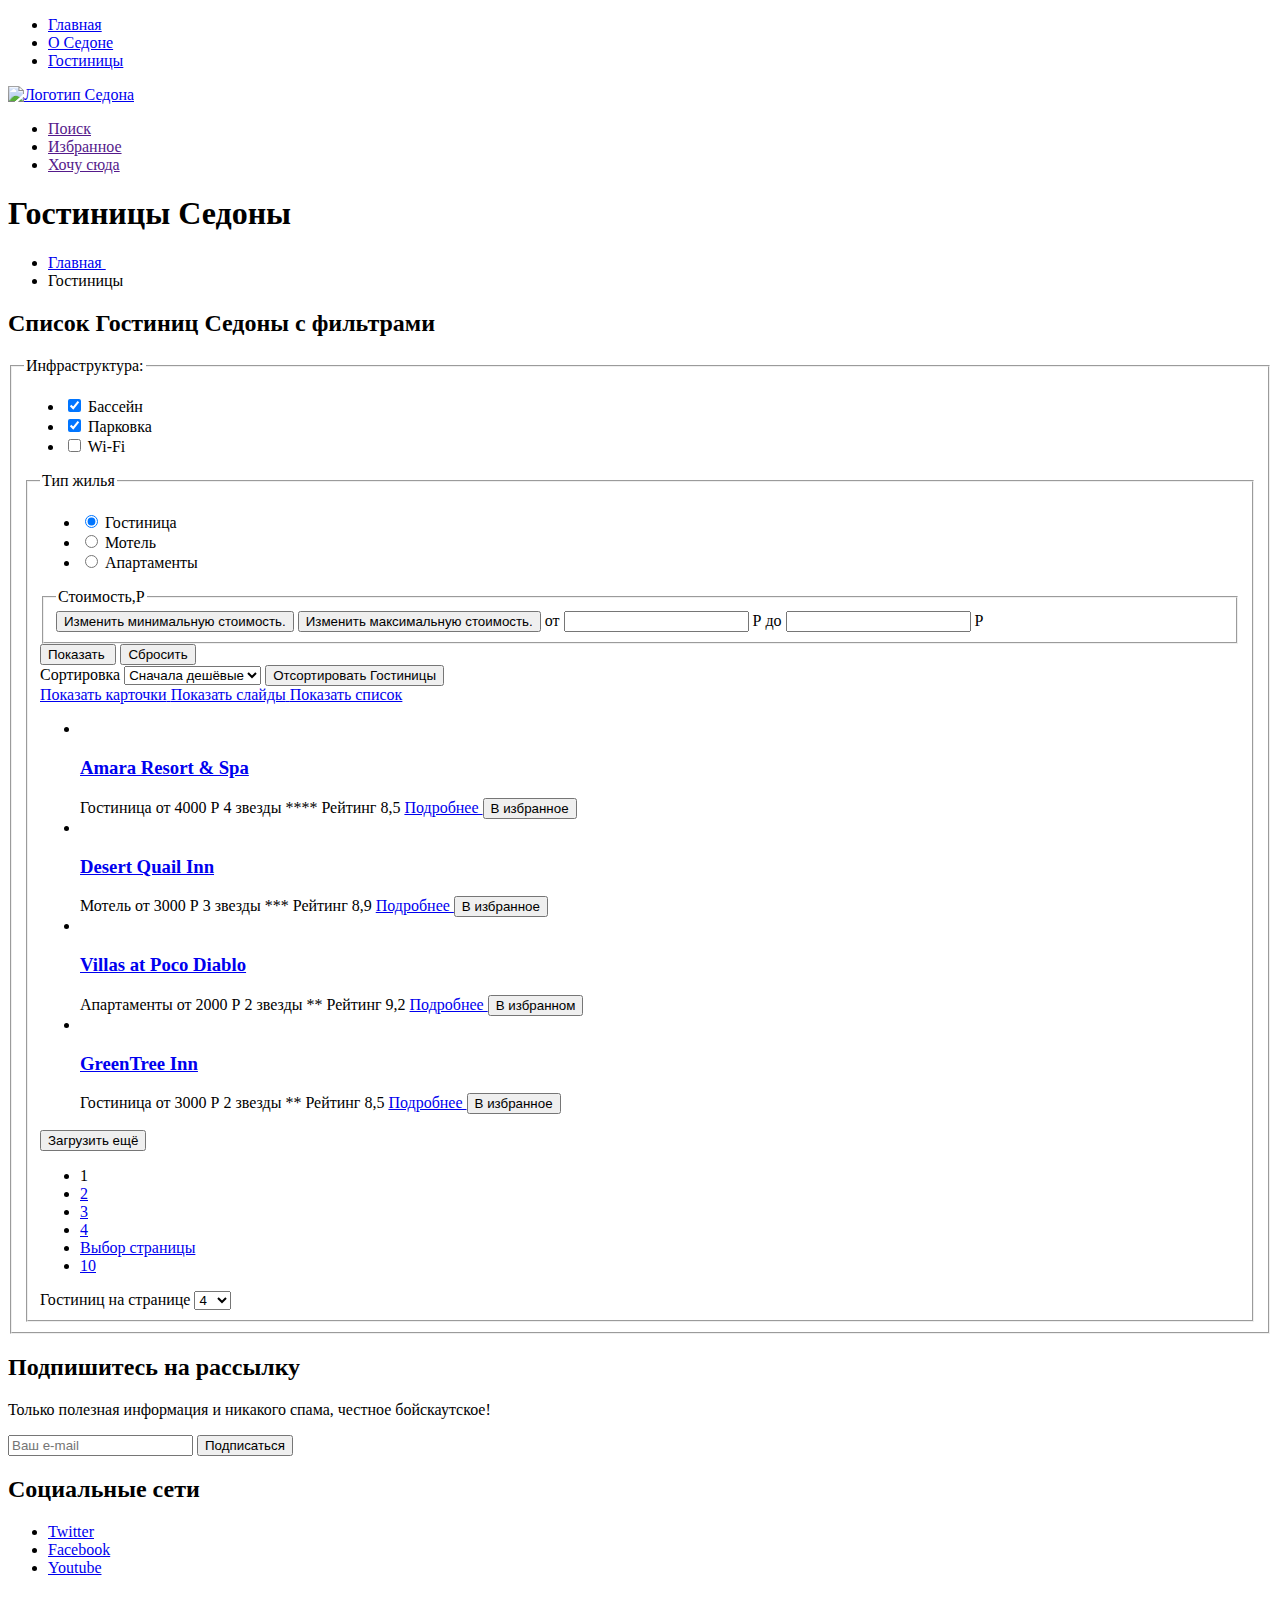
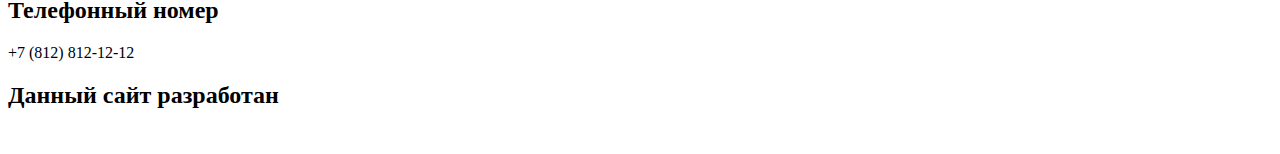
==== catalog.html @ d6ab7dfb "верстка каталога" ====
<!DOCTYPE html>
<html lang="ru">

<head>
    <meta charset="utf-8">
    <title>HTML Academy: Седона</title>
</head>

<body>
    <header class="page-header">
        <nav class="navigation">
            <ul class="navigation-list">
                <li class="navigation-item">
                    <a class="link" href="#">Главная</a>
                </li>
                <li class="navigation-item">
                    <a class="link" href="#">О Седоне</a>
                </li>
                <li class="navigation-item">
                    <a class="link" href="#">Гостиницы</a>
                </li>
            </ul>
            <a class="navigation-logo" href="index.html">
                <img class="page-header-logo" alt="Логотип Седона" src="">
            </a>
            <ul class="navigation-list navigation-user">
                <li class="navigation-item">
                    <a class="navigation-link" href="">
                        <span class="visually-hidden">Поиск</span>
                    </a>
                </li>
                <li class="navigation-item">
                    <a class="navigation-link" href="">
                        <span class="visually-hidden">Избранное</span>
                    </a>
                </li>
                <li class="navigation-item">
                    <a class="navigation-link" href="">Хочу сюда</a>
                </li>
            </ul>
        </nav>
    </header>
<!-- Ниже хедер для основного содержания каталога -->
<main class="main-inner">
    <header class="inner-header">
        <h1 class="inner-header-title">Гостиницы Седоны</h1>
        <ul class="breadcrumbs">
            <li class="breadcrumbs-item">
                <a class="breadcrumbs-link" href="index.html"><span class="visually-hidden">Главная
                </span> <img class="home-logo" src=""> </a>
            </li>
            <li class="breadcrumbs-item">
                <a class="breadcrumbs-link">Гостиницы</a>
            </li>
        </ul>
    </header>
    <section class="catalog-products">
    <h2 class="visually-hidden">Список Гостиниц Седоны с фильтрами</h2>
        <form class="catalog-filter" action="https://echo.htmlacademy.ru/" method="get">
        <fieldset class="catalog-filter-group">
            <legend class="catalog-filter-title">Инфраструктура:</legend>
            <ul class="catalog-filter-list">
                <li class="catalog-filter-item">
                    <label class="control">
                        <input class="visually-hidden control-input" type="checkbox" name="pool" checked>
                        <span class="control-mark"></span>
                        <span class="control-label">Бассейн</span>
                    </label>
                </li>
                <li class="catalog-filter-item">
                    <label class="control">
                        <input class="visually-hidden control-input" type="checkbox" name="parking" checked>
                        <span class="control-mark"></span>
                        <span class="control-label">Парковка</span>
                    </label>
                </li>
                <li class="catalog-filter-item">
                    <label class="control">
                        <input class="visually-hidden control-input" type="checkbox" name="Wi-Fi" >
                        <span class="control-mark"></span>
                        <span class="control-label">Wi-Fi</span>
                    </label>
                </li>
                
        </ul>
        <fieldset class="catalog-filter-group">
            <legend class="catalog-filter-title">Тип жилья</legend>
            <ul class="catalog-filter-list">
                <li class="catalog-filter-item">
                    <label class="control">
                        <input class="visually-hidden control-input" type="radio" name="type-residence" value="Hotel" checked>
                        <span class="control-mark"></span>
                        <span class="control-label">Гостиница</span>
                    </label>
                </li>
                <li class="catalog-filter-item">
                    <label class="control">
                        <input class="visually-hidden control-input" type="radio" name="type-residence" value="Motel" >
                        <span class="control-mark"></span>
                        <span class="control-label">Мотель</span>
                    </label>
                </li>
                <li class="catalog-filter-item">
                    <label class="control">
                        <input class="visually-hidden control-input" type="radio" name="type-residence" value="Apartments">
                        <span class="control-mark"></span>
                        <span class="control-label">Апартаменты</span>
                    </label>
                </li>
                </ul>
                
                    <fieldset class="catalog-filter-group">
                        <legend class="catalog-filter-title">Стоимость,<span class="rub">Р</span></legend>
                        <button class="range-toggle toggle-min" type="button">
                            <span class="visually-hidden">Изменить минимальную стоимость.</span>
                        </button>
                        <button class="range-toggle toggle-max" type="button">
                            <span class="visually-hidden">Изменить максимальную стоимость.</span>
                        </button>
                
                        <label class="catalog-filter-label">
                            от <input class="catalog-filter-input" type="number" name="min-price"> <span class="rub">Р</span>
                        </label>
                
                        <label class="catalog-filter-label">
                            до <input class="catalog-filter-input" type="number" name="max-price"> <span class="rub">Р</span>
                        </label>
                
                    </fieldset>
                    <Input class="button" type="submit" value="Показать ">  
                        <input class="button-reset" type="reset" value="Сбросить">                
                </form>
                
    <section>
        <form class="sorting-type">
            <label class="visually-hidden" for="sorting">Сортировка</label>
            <select class="select-control" id="sorting" name="sorting">
                <option value="cheap">Сначала дешёвые</option>
                <option value="expensive">Сначала дорогие</option>
                
            </select>
            <button class="visually-hidden" type="submit">Отсортировать Гостиницы</button>
        </form>
        <a href="#" class="button button-light">
          <span class="visually-hidden">Показать карточки</span>
        </a>
        <a href="#" class="button">
          <span class="visually-hidden">Показать слайды</span>
          <a href="#" class="button">
          <span class="visually-hidden">Показать список</span>
        </a>
         <!-- с данного места пошёл сам каталог и описание товара не придумал ничего кроме, как делать через спаны -->
         <ul class="product-list">
          <li class="product-card">
            <a class="product-card-link" href="product.html">
              <img class="product-card-image" src="" alt="">
              <h3 class="product-card-title">Amara Resort & Spa</h3>
            </a>
            <span class="product-card-type">Гостиница</span>
            <span class="product-card-price">от 4000 <span class="rub">Р</span> </span>
            <span class="visually-hidden"> 4 звезды</span>  <span class="stars">****</span>
            <span class="rating"> Рейтинг 8,5</span>
            <a href="#" class="product-card-button button">Подробнее </a>
            <button class="button-card" type="submit"> В избранное</button>
          </li>
          <li class="product-card">
            <a class="product-card-link" href="product.html">
              <img class="product-card-image" src="" alt="">
              <h3 class="product-card-title">Desert Quail Inn</h3>
            </a>
            <span class="product-card-type">Мотель</span>
            <span class="product-card-price">от 3000 <span class="rub">Р</span> </span>
            <span class="visually-hidden"> 3 звезды</span>  <span class="stars">***</span>
            <span class="rating"> Рейтинг 8,9</span>
            <a href="#" class="product-card-button button">Подробнее </a>
            <button class="button-card" type="submit"> В избранное</button>
          </li>
          <li class="product-card">
            <a class="product-card-link" href="product.html">
              <img class="product-card-image" src="" alt="">
              <h3 class="product-card-title">Villas at Poco Diablo</h3>
            </a>
            <span class="product-card-type">Апартаменты</span>
            <span class="product-card-price">от 2000 <span class="rub">Р</span> </span>
            <span class="visually-hidden"> 2 звезды</span>  <span class="stars">**</span>
            <span class="rating"> Рейтинг 9,2</span>
            <a href="#" class="product-card-button button">Подробнее </a>
            <button class="button-card" type="submit" checked> В избранном</button>
          </li>
          <li class="product-card">
            <a class="product-card-link" href="product.html">
              <img class="product-card-image" src="" alt="">
              <h3 class="product-card-title">GreenTree Inn</h3>
            </a>
            <span class="product-card-type">Гостиница</span>
            <span class="product-card-price">от 3000 <span class="rub">Р</span> </span>
            <span class="visually-hidden"> 2 звезды</span>  <span class="stars">**</span>
            <span class="rating"> Рейтинг 8,5</span>
            <a href="#" class="product-card-button button">Подробнее </a>
            <button class="button-card" type="submit"> В избранное</button>
          </li>
          </ul>
           <button class="button pagination-show-more" type="button">Загрузить ещё</button>
            <ul class="pagination">
         
          <li class="pagination-item">
            <a class="pagination-link pagination-current">1</a>
          </li>
          <li class="pagination-item">
            <a class="pagination-link" href="#">2</a>
          </li>
          <li class="pagination-item">
            <a class="pagination-link" href="#">3</a>
          </li>
          <li class="pagination-item">
            <a class="pagination-link" href="#">4</a>
          </li>
           <li class="pagination-item">
            <a class="pagination-link pagination-choice" href="#">
              <span class="visually-hidden">Выбор страницы</span>
            </a>
          </li>
          <li class="pagination-item">
            <a class="pagination-link" href="#">10</a>
          </li>
        </ul>
        <label class="hotel-on-page" for="quantities">Гостиниц на странице</label>
            <select class="select-control" id="quantities" name="quantities">
                <option value="4">4</option>
                <option value="8">8</option>
                <option value="16">16</option>
            </select>

    </section>
    </section>
<section class="mailing">
  <h2 class="mailing-title"> Подпишитесь на рассылку </h2>
  <p class="mailing-description"> Только полезная информация и никакого спама,
  честное бойскаутское!
  </p>
  <form class="mailing-form" action="https://echo.htmlacademy.ru/" method="post">
    <input type="email" name="e-mail" placeholder="Ваш e-mail" >
    <input class="button-email" type="submit" value="Подписаться">
  </form>

</section>
</main>
<footer class="page-footer">
  <section class="footer-socials">
<h2 class="visually-hidden">Социальные сети</h2>
<ul class="footer-social-list">
  <li class="footer-social-item">
    <a class="button" href="#">
      <span class="visually-hidden">Twitter</span>
    </a>
  </li>
  <li class="footer-social-item">
    <a class="button" href="#">
      <span class="visually-hidden">Facebook</span>
    </a>
  </li>
  <li class="footer-social-item">
    <a class="button" href="#">
      <span class="visually-hidden">Youtube</span>
    </a>
  </li>
</ul>
  </section>
  <section class="footer-tel">
<h2 class="visually-hidden">Телефонный номер</h2>
<span class="footer-tel">+7 (812) 812-12-12</span>
  </section>
  <section class="footer-developer">
    <h2 class="visually-hidden">Данный сайт разработан</h2>
    
    <a class="footer-developer-link" href="https://htmlacademy.ru/"> <img class="footer-developer-logo" src=""> </a>

  </section>
  
</footer>
    
    
    
    
    </body>
    
    </html>
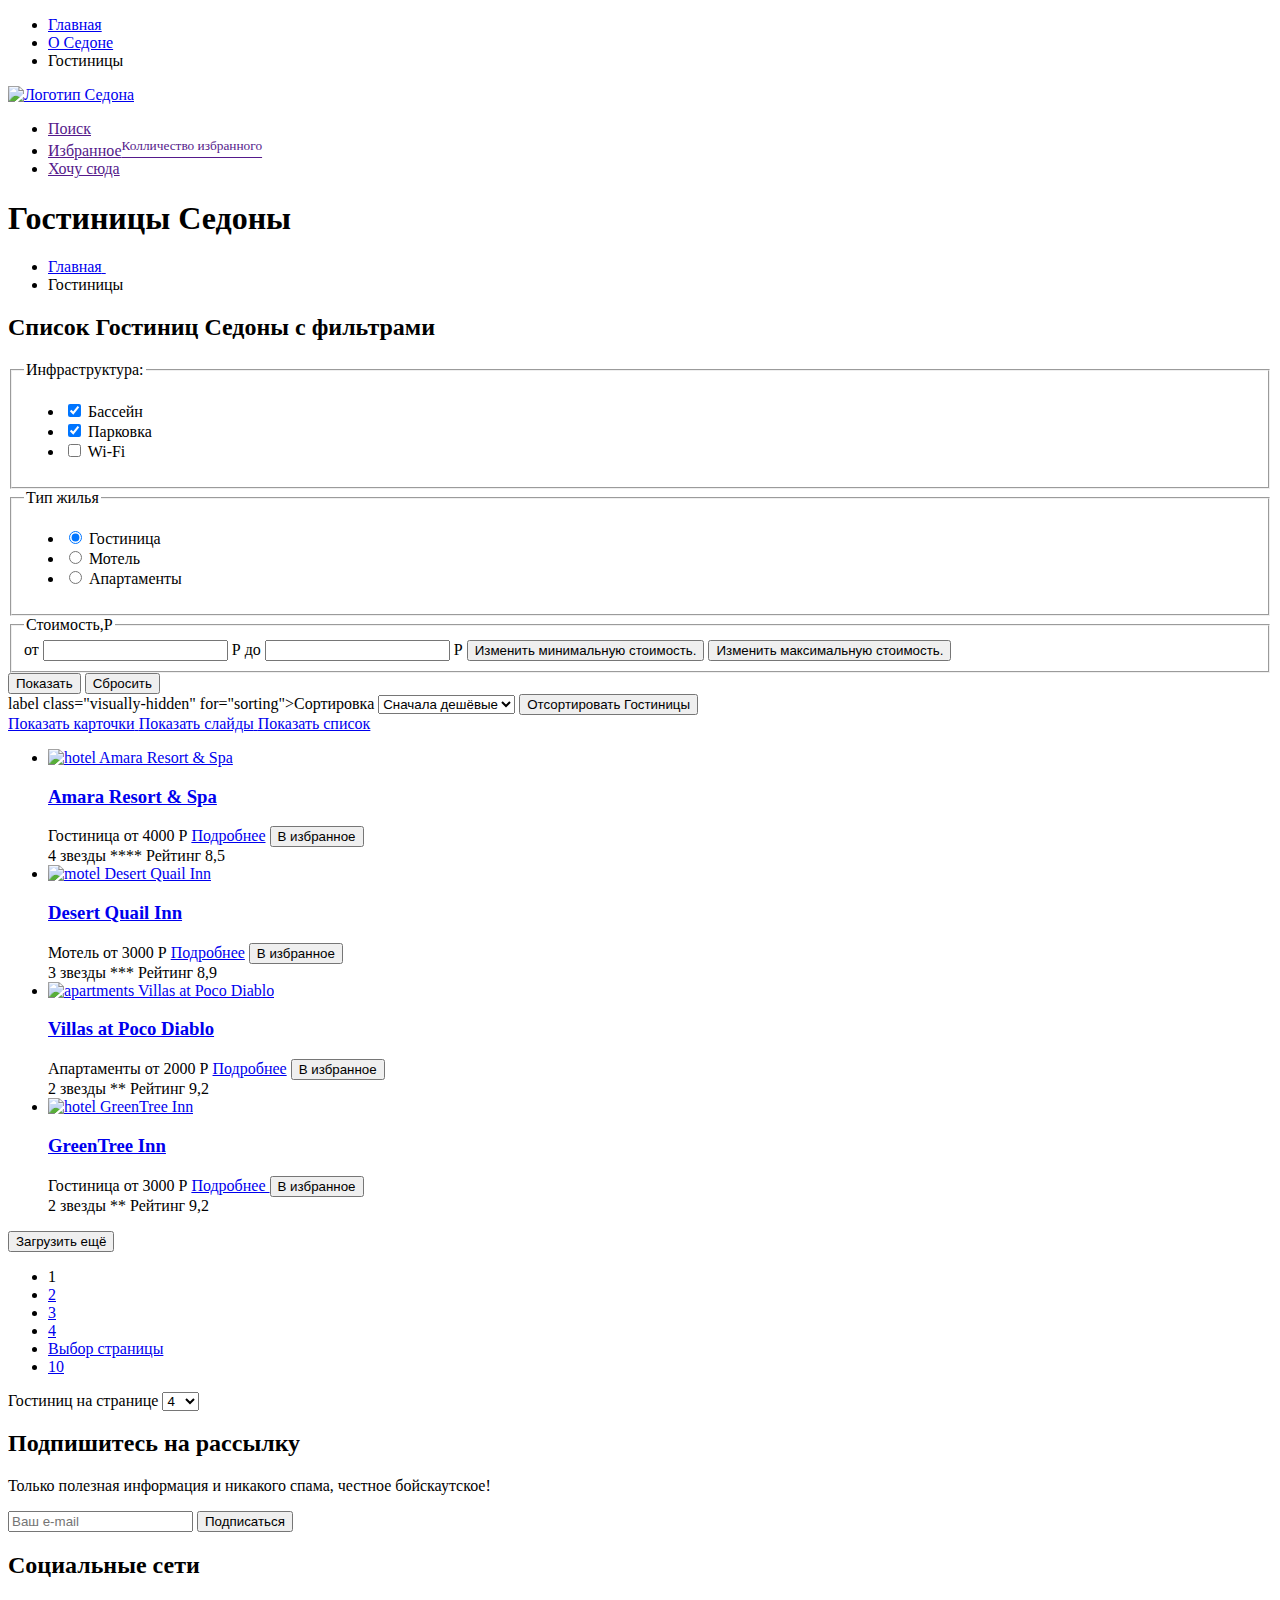
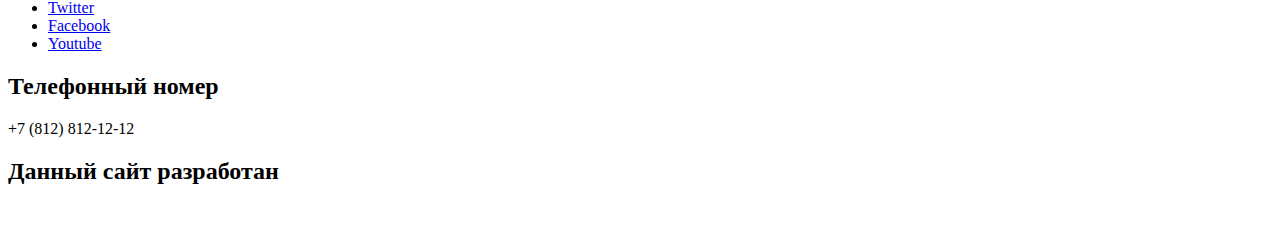
==== commit 6670c3af: "Поправил каталог по замечаниям" ====
--- a/catalog.html
+++ b/catalog.html
@@ -9,137 +9,135 @@
 <body>
     <header class="page-header">
         <nav class="navigation">
-            <ul class="navigation-list">
-                <li class="navigation-item">
-                    <a class="link" href="#">Главная</a>
-                </li>
-                <li class="navigation-item">
-                    <a class="link" href="#">О Седоне</a>
-                </li>
-                <li class="navigation-item">
-                    <a class="link" href="#">Гостиницы</a>
-                </li>
-            </ul>
-            <a class="navigation-logo" href="index.html">
-                <img class="page-header-logo" alt="Логотип Седона" src="">
-            </a>
-            <ul class="navigation-list navigation-user">
-                <li class="navigation-item">
-                    <a class="navigation-link" href="">
-                        <span class="visually-hidden">Поиск</span>
-                    </a>
-                </li>
-                <li class="navigation-item">
-                    <a class="navigation-link" href="">
-                        <span class="visually-hidden">Избранное</span>
-                    </a>
-                </li>
-                <li class="navigation-item">
-                    <a class="navigation-link" href="">Хочу сюда</a>
-                </li>
-            </ul>
+          <ul class="navigation-list">
+            <li class="navigation-item">
+              <a class="link" href="#">Главная</a>
+            </li>
+            <li class="navigation-item">
+              <a class="link" href="#">О Седоне</a>
+            </li>
+            <li class="navigation-item">
+              <a class="link">Гостиницы</a>
+            </li>
+          </ul>
+          <a class="navigation-logo" href="index.html">
+            <img class="page-header-logo" alt="Логотип Седона" src="">
+          </a>
+          <ul class="navigation-list navigation-user">
+            <li class="navigation-item">
+              <a class="navigation-link" href="">
+              <span class="visually-hidden">Поиск</span>
+              </a>
+            </li>
+            <li class="navigation-item">
+              <a class="navigation-link" href="">
+                <span class="visually-hidden">Избранное<sup class=visually-hidden>Колличество избранного</sup></span>
+              </a>
+            </li>
+            <li class="navigation-item">
+              <a class="navigation-link" href="">Хочу сюда</a>
+            </li>
+          </ul>
         </nav>
     </header>
-<!-- Ниже хедер для основного содержания каталога -->
-<main class="main-inner">
-    <header class="inner-header">
-        <h1 class="inner-header-title">Гостиницы Седоны</h1>
+
+    <main class="main-inner">
+      <section class="catalog-filters">
+        <h1 class="inner-title">Гостиницы Седоны</h1>
         <ul class="breadcrumbs">
-            <li class="breadcrumbs-item">
-                <a class="breadcrumbs-link" href="index.html"><span class="visually-hidden">Главная
-                </span> <img class="home-logo" src=""> </a>
-            </li>
-            <li class="breadcrumbs-item">
-                <a class="breadcrumbs-link">Гостиницы</a>
-            </li>
+          <li class="breadcrumbs-item">
+            <a class="breadcrumbs-link" href="index.html">
+              <span class="visually-hidden">Главная<span>
+              <img class="home-logo" src="">
+            </a>
+          </li>
+          <li class="breadcrumbs-item">
+            <a class="breadcrumbs-link">Гостиницы</a>
+          </li>
         </ul>
-    </header>
-    <section class="catalog-products">
-    <h2 class="visually-hidden">Список Гостиниц Седоны с фильтрами</h2>
+        <h2 class="visually-hidden">Список Гостиниц Седоны с фильтрами</h2>
         <form class="catalog-filter" action="https://echo.htmlacademy.ru/" method="get">
-        <fieldset class="catalog-filter-group">
+          <fieldset class="catalog-filter-group">
             <legend class="catalog-filter-title">Инфраструктура:</legend>
             <ul class="catalog-filter-list">
+              <li class="catalog-filter-item">
+                <label class="control">
+                  <input class="visually-hidden control-input" type="checkbox" name="pool" checked>
+                    <span class="control-mark"></span>
+                    <span class="control-label">Бассейн</span>
+                </label>
+              </li>
+              <li class="catalog-filter-item">
+                <label class="control">
+                  <input class="visually-hidden control-input" type="checkbox" name="parking" checked>
+                  <span class="control-mark"></span>
+                  <span class="control-label">Парковка</span>
+                </label>
+              </li>
+              <li class="catalog-filter-item">
+                <label class="control">
+                  <input class="visually-hidden control-input" type="checkbox" name="Wi-Fi" >
+                  <span class="control-mark"></span>
+                  <span class="control-label">Wi-Fi</span>
+                </label>
+              </li>
+            </ul>
+          </fieldset>
+          <fieldset class="catalog-filter-group">
+            <legend class="catalog-filter-title">Тип жилья</legend>
+              <ul class="catalog-filter-list">
                 <li class="catalog-filter-item">
-                    <label class="control">
-                        <input class="visually-hidden control-input" type="checkbox" name="pool" checked>
-                        <span class="control-mark"></span>
-                        <span class="control-label">Бассейн</span>
-                    </label>
+                  <label class="control">
+                    <input class="visually-hidden control-input" type="radio" name="type-residence" value="Hotel" checked>
+                    <span class="control-mark"></span>
+                    <span class="control-label">Гостиница</span>
+                  </label>
                 </li>
                 <li class="catalog-filter-item">
-                    <label class="control">
-                        <input class="visually-hidden control-input" type="checkbox" name="parking" checked>
-                        <span class="control-mark"></span>
-                        <span class="control-label">Парковка</span>
-                    </label>
+                  <label class="control">
+                    <input class="visually-hidden control-input" type="radio" name="type-residence" value="Motel" >
+                    <span class="control-mark"></span>
+                    <span class="control-label">Мотель</span>
+                  </label>
                 </li>
                 <li class="catalog-filter-item">
-                    <label class="control">
-                        <input class="visually-hidden control-input" type="checkbox" name="Wi-Fi" >
-                        <span class="control-mark"></span>
-                        <span class="control-label">Wi-Fi</span>
-                    </label>
-                </li>
-                
-        </ul>
-        <fieldset class="catalog-filter-group">
-            <legend class="catalog-filter-title">Тип жилья</legend>
-            <ul class="catalog-filter-list">
-                <li class="catalog-filter-item">
-                    <label class="control">
-                        <input class="visually-hidden control-input" type="radio" name="type-residence" value="Hotel" checked>
-                        <span class="control-mark"></span>
-                        <span class="control-label">Гостиница</span>
-                    </label>
-                </li>
-                <li class="catalog-filter-item">
-                    <label class="control">
-                        <input class="visually-hidden control-input" type="radio" name="type-residence" value="Motel" >
-                        <span class="control-mark"></span>
-                        <span class="control-label">Мотель</span>
-                    </label>
-                </li>
-                <li class="catalog-filter-item">
-                    <label class="control">
-                        <input class="visually-hidden control-input" type="radio" name="type-residence" value="Apartments">
-                        <span class="control-mark"></span>
-                        <span class="control-label">Апартаменты</span>
-                    </label>
+                  <label class="control">
+                    <input class="visually-hidden control-input" type="radio" name="type-residence" value="Apartments">
+                    <span class="control-mark"></span>
+                    <span class="control-label">Апартаменты</span>
+                  </label>
                 </li>
                 </ul>
-                
-                    <fieldset class="catalog-filter-group">
-                        <legend class="catalog-filter-title">Стоимость,<span class="rub">Р</span></legend>
-                        <button class="range-toggle toggle-min" type="button">
-                            <span class="visually-hidden">Изменить минимальную стоимость.</span>
-                        </button>
-                        <button class="range-toggle toggle-max" type="button">
-                            <span class="visually-hidden">Изменить максимальную стоимость.</span>
-                        </button>
-                
-                        <label class="catalog-filter-label">
-                            от <input class="catalog-filter-input" type="number" name="min-price"> <span class="rub">Р</span>
-                        </label>
-                
-                        <label class="catalog-filter-label">
-                            до <input class="catalog-filter-input" type="number" name="max-price"> <span class="rub">Р</span>
-                        </label>
-                
-                    </fieldset>
-                    <Input class="button" type="submit" value="Показать ">  
-                        <input class="button-reset" type="reset" value="Сбросить">                
-                </form>
-                
-    <section>
+          </fieldset>
+          <fieldset class="catalog-filter-group">
+            <legend class="catalog-filter-title">Стоимость,<span class="rub">Р</span></legend>
+              <label class="catalog-filter-label">
+                от <input class="catalog-filter-input" type="number" name="min-price"> <span class="rub">Р</span>
+              </label>
+              
+              <label class="catalog-filter-label">
+                до <input class="catalog-filter-input" type="number" name="max-price"> <span class="rub">Р</span>
+              </label>
+            <button class="range-toggle toggle-min" type="button">
+              <span class="visually-hidden">Изменить минимальную стоимость.</span>
+            </button>
+            <button class="range-toggle toggle-max" type="button">
+              <span class="visually-hidden">Изменить максимальную стоимость.</span>
+            </button>
+          </fieldset>
+          <input class="button" type="submit" value="Показать">  
+          <input class="button-reset" type="reset" value="Сбросить">                
+        </form>
+      </section>         
+      <section class="catalog">
+        <!--<span>  Найдено Гостиниц <output?>38</output?></span> не могу понять каким способом выводится результат вроде как есть тег вывода результата, но я е понимаю, как его использовать в данном случае-->
         <form class="sorting-type">
-            <label class="visually-hidden" for="sorting">Сортировка</label>
-            <select class="select-control" id="sorting" name="sorting">
-                <option value="cheap">Сначала дешёвые</option>
-                <option value="expensive">Сначала дорогие</option>
-                
-            </select>
-            <button class="visually-hidden" type="submit">Отсортировать Гостиницы</button>
+          label class="visually-hidden" for="sorting">Сортировка</label>
+          <select class="select-control" id="sorting" name="sorting">
+            <option value="cheap">Сначала дешёвые</option>
+            <option value="expensive">Сначала дорогие</option>
+          </select>
+          <button class="visually-hidden" type="submit">Отсортировать Гостиницы</button>
         </form>
         <a href="#" class="button button-light">
           <span class="visually-hidden">Показать карточки</span>
@@ -153,135 +151,151 @@
          <ul class="product-list">
           <li class="product-card">
             <a class="product-card-link" href="product.html">
-              <img class="product-card-image" src="" alt="">
-              <h3 class="product-card-title">Amara Resort & Spa</h3>
+              <img class="product-card-image" src="" alt="hotel Amara Resort & Spa">
+            </a>
+            <div class="product-card"></div>
+              <a class="product-card-link" href="product.html">
+                <h3 class="product-card-title">Amara Resort & Spa</h3>
+              </a>
+              <span class="product-card-type">Гостиница</span>
+              <span class="product-card-price">от 4000 <span class="rub">Р</span></span>
+              <a href="#" class="product-card-button button">Подробнее</a>
+              <button class="button-card" type="submit">В избранное</button>
+            </div>
+            <div>
+              <span class="visually-hidden">4 звезды</span> 
+              <span class="stars">****</span>
+              <span class="rating">Рейтинг 8,5</span>
+            </div>
+          </li>
+          <li class="product-card">
+            <a class="product-card-link" href="product.html">
+              <img class="product-card-image" src="" alt="motel Desert Quail Inn">
+            </a>
+            <div class="product-card"></div>
+            <a class="product-card-link" href="product.html">
+              <h3 class="product-card-title">Desert Quail Inn</h3>
+            </a>
+            <span class="product-card-type">Мотель</span>
+            <span class="product-card-price">от 3000 <span class="rub">Р</span></span>
+            <a href="#" class="product-card-button button">Подробнее</a>
+            <button class="button-card" type="submit">В избранное</button>
+            </div>
+            <div>
+              <span class="visually-hidden">3 звезды</span>
+              <span class="stars">***</span>
+              <span class="rating">Рейтинг 8,9</span>
+            </div>
+          </li>
+          <li class="product-card">
+            <a class="product-card-link" href="product.html">
+              <img class="product-card-image" src="" alt="apartments Villas at Poco Diablo">
+            </a>
+            <div class="product-card"></div>
+            <a class="product-card-link" href="product.html">
+              <h3 class="product-card-title">Villas at Poco Diablo</h3>
+            </a>
+            <span class="product-card-type">Апартаменты</span>
+            <span class="product-card-price">от 2000 <span class="rub">Р</span> </span>
+            <a href="#" class="product-card-button button">Подробнее</a>
+            <button class="button-card" type="submit"> В избранное</button>
+            </div>
+            <div>
+              <span class="visually-hidden"> 2 звезды</span>
+              <span class="stars">**</span>
+              <span class="rating"> Рейтинг 9,2</span>
+            </div>
+          </li>
+          <li class="product-card">
+            <a class="product-card-link" href="product.html">
+              <img class="product-card-image" src="" alt="hotel GreenTree Inn">
+            </a>
+            <div class="product-card"></div>
+            <a class="product-card-link" href="product.html">
+              <h3 class="product-card-title">GreenTree Inn</h3>
             </a>
             <span class="product-card-type">Гостиница</span>
-            <span class="product-card-price">от 4000 <span class="rub">Р</span> </span>
-            <span class="visually-hidden"> 4 звезды</span>  <span class="stars">****</span>
-            <span class="rating"> Рейтинг 8,5</span>
+            <span class="product-card-price">от 3000 <span class="rub">Р</span> </span>
             <a href="#" class="product-card-button button">Подробнее </a>
             <button class="button-card" type="submit"> В избранное</button>
-          </li>
-          <li class="product-card">
-            <a class="product-card-link" href="product.html">
-              <img class="product-card-image" src="" alt="">
-              <h3 class="product-card-title">Desert Quail Inn</h3>
-            </a>
-            <span class="product-card-type">Мотель</span>
-            <span class="product-card-price">от 3000 <span class="rub">Р</span> </span>
-            <span class="visually-hidden"> 3 звезды</span>  <span class="stars">***</span>
-            <span class="rating"> Рейтинг 8,9</span>
-            <a href="#" class="product-card-button button">Подробнее </a>
-            <button class="button-card" type="submit"> В избранное</button>
-          </li>
-          <li class="product-card">
-            <a class="product-card-link" href="product.html">
-              <img class="product-card-image" src="" alt="">
-              <h3 class="product-card-title">Villas at Poco Diablo</h3>
-            </a>
-            <span class="product-card-type">Апартаменты</span>
-            <span class="product-card-price">от 2000 <span class="rub">Р</span> </span>
-            <span class="visually-hidden"> 2 звезды</span>  <span class="stars">**</span>
-            <span class="rating"> Рейтинг 9,2</span>
-            <a href="#" class="product-card-button button">Подробнее </a>
-            <button class="button-card" type="submit" checked> В избранном</button>
-          </li>
-          <li class="product-card">
-            <a class="product-card-link" href="product.html">
-              <img class="product-card-image" src="" alt="">
-              <h3 class="product-card-title">GreenTree Inn</h3>
-            </a>
-            <span class="product-card-type">Гостиница</span>
-            <span class="product-card-price">от 3000 <span class="rub">Р</span> </span>
-            <span class="visually-hidden"> 2 звезды</span>  <span class="stars">**</span>
-            <span class="rating"> Рейтинг 8,5</span>
-            <a href="#" class="product-card-button button">Подробнее </a>
-            <button class="button-card" type="submit"> В избранное</button>
+            </div>
+            <div>
+              <span class="visually-hidden"> 2 звезды</span>
+              <span class="stars">**</span>
+              <span class="rating"> Рейтинг 9,2</span>
+            </div>
           </li>
           </ul>
            <button class="button pagination-show-more" type="button">Загрузить ещё</button>
             <ul class="pagination">
-         
-          <li class="pagination-item">
-            <a class="pagination-link pagination-current">1</a>
-          </li>
-          <li class="pagination-item">
-            <a class="pagination-link" href="#">2</a>
-          </li>
-          <li class="pagination-item">
-            <a class="pagination-link" href="#">3</a>
-          </li>
-          <li class="pagination-item">
-            <a class="pagination-link" href="#">4</a>
-          </li>
-           <li class="pagination-item">
-            <a class="pagination-link pagination-choice" href="#">
-              <span class="visually-hidden">Выбор страницы</span>
-            </a>
-          </li>
-          <li class="pagination-item">
-            <a class="pagination-link" href="#">10</a>
-          </li>
-        </ul>
-        <label class="hotel-on-page" for="quantities">Гостиниц на странице</label>
-            <select class="select-control" id="quantities" name="quantities">
+              <li class="pagination-item">
+                <a class="pagination-link pagination-current">1</a>
+              </li>
+              <li class="pagination-item">
+                <a class="pagination-link" href="#">2</a>
+              </li>
+              <li class="pagination-item">
+                <a class="pagination-link" href="#">3</a>
+              </li>
+              <li class="pagination-item">
+                <a class="pagination-link" href="#">4</a>
+              </li>
+              <li class="pagination-item">
+                <a class="pagination-link pagination-choice" href="#">
+                  <span class="visually-hidden">Выбор страницы</span>
+                </a>
+              </li>
+              <li class="pagination-item">
+                <a class="pagination-link" href="#">10</a>
+              </li>
+            </ul>
+            <label class="hotel-on-page" for="quantities">Гостиниц на странице</label>
+              <select class="select-control" id="quantities" name="quantities">
                 <option value="4">4</option>
                 <option value="8">8</option>
                 <option value="16">16</option>
-            </select>
-
+             </select>
+      </section>
+      <section class="mailing">
+        <h2 class="mailing-title"> Подпишитесь на рассылку </h2>
+        <p class="mailing-description"> Только полезная информация и никакого спама, честное бойскаутское!</p>
+        <form class="mailing-form" action="https://echo.htmlacademy.ru/" method="post">
+          <input type="email" name="e-mail" placeholder="Ваш e-mail" >
+          <input class="button-email" type="submit" value="Подписаться">
+        </form>
+      </section>
+  </main>
+  <footer class="page-footer">
+    <section class="footer-socials">
+      <h2 class="visually-hidden">Социальные сети</h2>
+      <ul class="footer-social-list">
+        <li class="footer-social-item">
+          <a class="button" href="#">
+            <span class="visually-hidden">Twitter</span>
+          </a>
+        </li>
+        <li class="footer-social-item">
+          <a class="button" href="#">
+            <span class="visually-hidden">Facebook</span>
+          </a>
+        </li>
+        <li class="footer-social-item">
+          <a class="button" href="#">
+            <span class="visually-hidden">Youtube</span>
+          </a>
+        </li>
+      </ul>
     </section>
+    <section class="footer-tel">
+      <h2 class="visually-hidden">Телефонный номер</h2>
+      <span class="footer-tel">+7 (812) 812-12-12</span>
     </section>
-<section class="mailing">
-  <h2 class="mailing-title"> Подпишитесь на рассылку </h2>
-  <p class="mailing-description"> Только полезная информация и никакого спама,
-  честное бойскаутское!
-  </p>
-  <form class="mailing-form" action="https://echo.htmlacademy.ru/" method="post">
-    <input type="email" name="e-mail" placeholder="Ваш e-mail" >
-    <input class="button-email" type="submit" value="Подписаться">
-  </form>
-
-</section>
-</main>
-<footer class="page-footer">
-  <section class="footer-socials">
-<h2 class="visually-hidden">Социальные сети</h2>
-<ul class="footer-social-list">
-  <li class="footer-social-item">
-    <a class="button" href="#">
-      <span class="visually-hidden">Twitter</span>
-    </a>
-  </li>
-  <li class="footer-social-item">
-    <a class="button" href="#">
-      <span class="visually-hidden">Facebook</span>
-    </a>
-  </li>
-  <li class="footer-social-item">
-    <a class="button" href="#">
-      <span class="visually-hidden">Youtube</span>
-    </a>
-  </li>
-</ul>
-  </section>
-  <section class="footer-tel">
-<h2 class="visually-hidden">Телефонный номер</h2>
-<span class="footer-tel">+7 (812) 812-12-12</span>
-  </section>
-  <section class="footer-developer">
-    <h2 class="visually-hidden">Данный сайт разработан</h2>
-    
-    <a class="footer-developer-link" href="https://htmlacademy.ru/"> <img class="footer-developer-logo" src=""> </a>
-
-  </section>
-  
-</footer>
-    
-    
-    
-    
-    </body>
-    
-    </html>
+    <section class="footer-developer">
+      <h2 class="visually-hidden">Данный сайт разработан</h2>
+      <a class="footer-developer-link" href="https://htmlacademy.ru/">
+        <img class="footer-developer-logo" src="">
+      </a>
+    </section>
+  </footer>
+</body>
+</html>
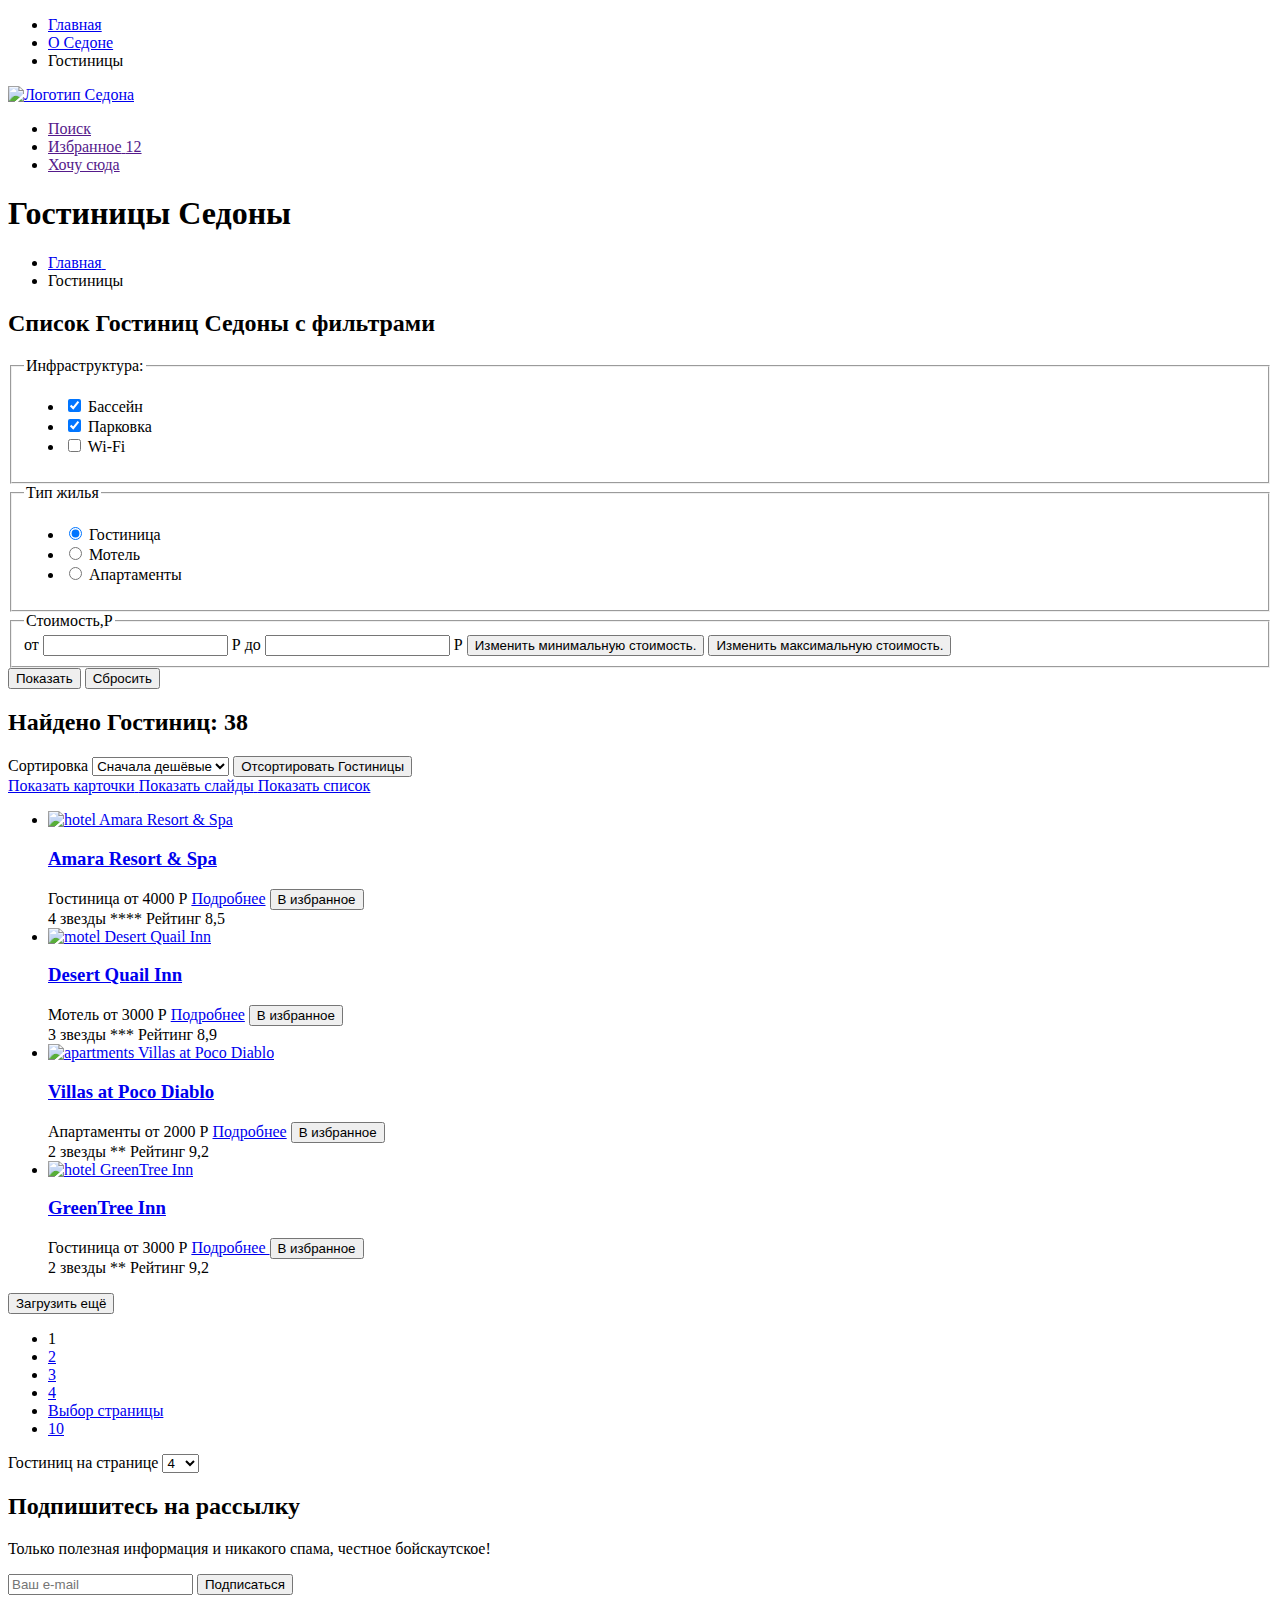
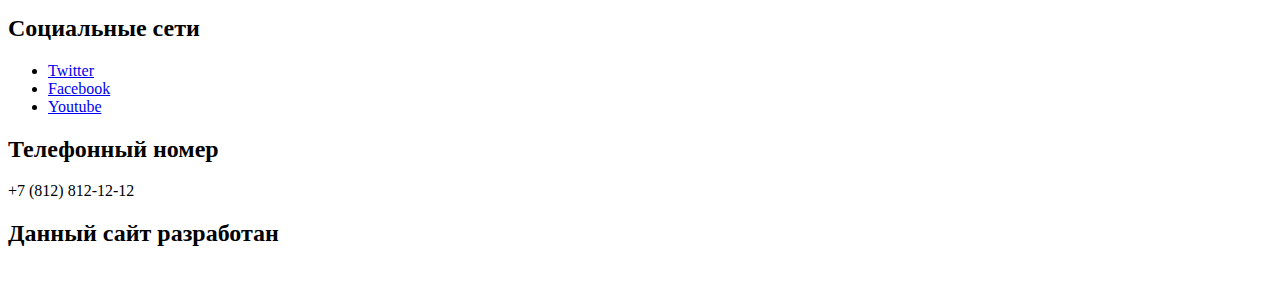
==== commit 42ae18b3: "Вторые правки по каталогу" ====
--- a/catalog.html
+++ b/catalog.html
@@ -31,7 +31,8 @@
             </li>
             <li class="navigation-item">
               <a class="navigation-link" href="">
-                <span class="visually-hidden">Избранное<sup class=visually-hidden>Колличество избранного</sup></span>
+                <span class="visually-hidden">Избранное</span>
+                <span class=count>12</span>
               </a>
             </li>
             <li class="navigation-item">
@@ -107,7 +108,7 @@
                     <span class="control-label">Апартаменты</span>
                   </label>
                 </li>
-                </ul>
+              </ul>
           </fieldset>
           <fieldset class="catalog-filter-group">
             <legend class="catalog-filter-title">Стоимость,<span class="rub">Р</span></legend>
@@ -130,9 +131,9 @@
         </form>
       </section>         
       <section class="catalog">
-        <!--<span>  Найдено Гостиниц <output?>38</output?></span> не могу понять каким способом выводится результат вроде как есть тег вывода результата, но я е понимаю, как его использовать в данном случае-->
+        <h2 class="result-search">Найдено Гостиниц: 38</h2>
         <form class="sorting-type">
-          label class="visually-hidden" for="sorting">Сортировка</label>
+          <label class="visually-hidden" for="sorting">Сортировка</label>
           <select class="select-control" id="sorting" name="sorting">
             <option value="cheap">Сначала дешёвые</option>
             <option value="expensive">Сначала дорогие</option>
@@ -147,13 +148,12 @@
           <a href="#" class="button">
           <span class="visually-hidden">Показать список</span>
         </a>
-         <!-- с данного места пошёл сам каталог и описание товара не придумал ничего кроме, как делать через спаны -->
-         <ul class="product-list">
+        <ul class="product-list">
           <li class="product-card">
             <a class="product-card-link" href="product.html">
               <img class="product-card-image" src="" alt="hotel Amara Resort & Spa">
             </a>
-            <div class="product-card"></div>
+            <div class="product-card">
               <a class="product-card-link" href="product.html">
                 <h3 class="product-card-title">Amara Resort & Spa</h3>
               </a>
@@ -172,7 +172,7 @@
             <a class="product-card-link" href="product.html">
               <img class="product-card-image" src="" alt="motel Desert Quail Inn">
             </a>
-            <div class="product-card"></div>
+            <div class="product-card">
             <a class="product-card-link" href="product.html">
               <h3 class="product-card-title">Desert Quail Inn</h3>
             </a>
@@ -191,7 +191,7 @@
             <a class="product-card-link" href="product.html">
               <img class="product-card-image" src="" alt="apartments Villas at Poco Diablo">
             </a>
-            <div class="product-card"></div>
+            <div class="product-card">
             <a class="product-card-link" href="product.html">
               <h3 class="product-card-title">Villas at Poco Diablo</h3>
             </a>
@@ -210,7 +210,7 @@
             <a class="product-card-link" href="product.html">
               <img class="product-card-image" src="" alt="hotel GreenTree Inn">
             </a>
-            <div class="product-card"></div>
+            <div class="product-card">
             <a class="product-card-link" href="product.html">
               <h3 class="product-card-title">GreenTree Inn</h3>
             </a>
@@ -225,36 +225,36 @@
               <span class="rating"> Рейтинг 9,2</span>
             </div>
           </li>
-          </ul>
-           <button class="button pagination-show-more" type="button">Загрузить ещё</button>
-            <ul class="pagination">
-              <li class="pagination-item">
-                <a class="pagination-link pagination-current">1</a>
-              </li>
-              <li class="pagination-item">
-                <a class="pagination-link" href="#">2</a>
-              </li>
-              <li class="pagination-item">
-                <a class="pagination-link" href="#">3</a>
-              </li>
-              <li class="pagination-item">
-                <a class="pagination-link" href="#">4</a>
-              </li>
-              <li class="pagination-item">
-                <a class="pagination-link pagination-choice" href="#">
-                  <span class="visually-hidden">Выбор страницы</span>
-                </a>
-              </li>
-              <li class="pagination-item">
-                <a class="pagination-link" href="#">10</a>
-              </li>
-            </ul>
-            <label class="hotel-on-page" for="quantities">Гостиниц на странице</label>
-              <select class="select-control" id="quantities" name="quantities">
-                <option value="4">4</option>
-                <option value="8">8</option>
-                <option value="16">16</option>
-             </select>
+        </ul>
+        <button class="button pagination-show-more" type="button">Загрузить ещё</button>
+        <ul class="pagination">
+          <li class="pagination-item">
+            <a class="pagination-link pagination-current">1</a>
+          </li>
+          <li class="pagination-item">
+            <a class="pagination-link" href="#">2</a>
+          </li>
+          <li class="pagination-item">
+            <a class="pagination-link" href="#">3</a>
+          </li>
+          <li class="pagination-item">
+            <a class="pagination-link" href="#">4</a>
+          </li>
+          <li class="pagination-item">
+            <a class="pagination-link pagination-choice" href="#">
+              <span class="visually-hidden">Выбор страницы</span>
+            </a>
+          </li>
+          <li class="pagination-item">
+            <a class="pagination-link" href="#">10</a>
+          </li>
+        </ul>
+        <label class="hotel-on-page" for="quantities">Гостиниц на странице</label>
+        <select class="select-control" id="quantities" name="quantities">
+          <option value="4">4</option>
+          <option value="8">8</option>
+          <option value="16">16</option>
+        </select>
       </section>
       <section class="mailing">
         <h2 class="mailing-title"> Подпишитесь на рассылку </h2>
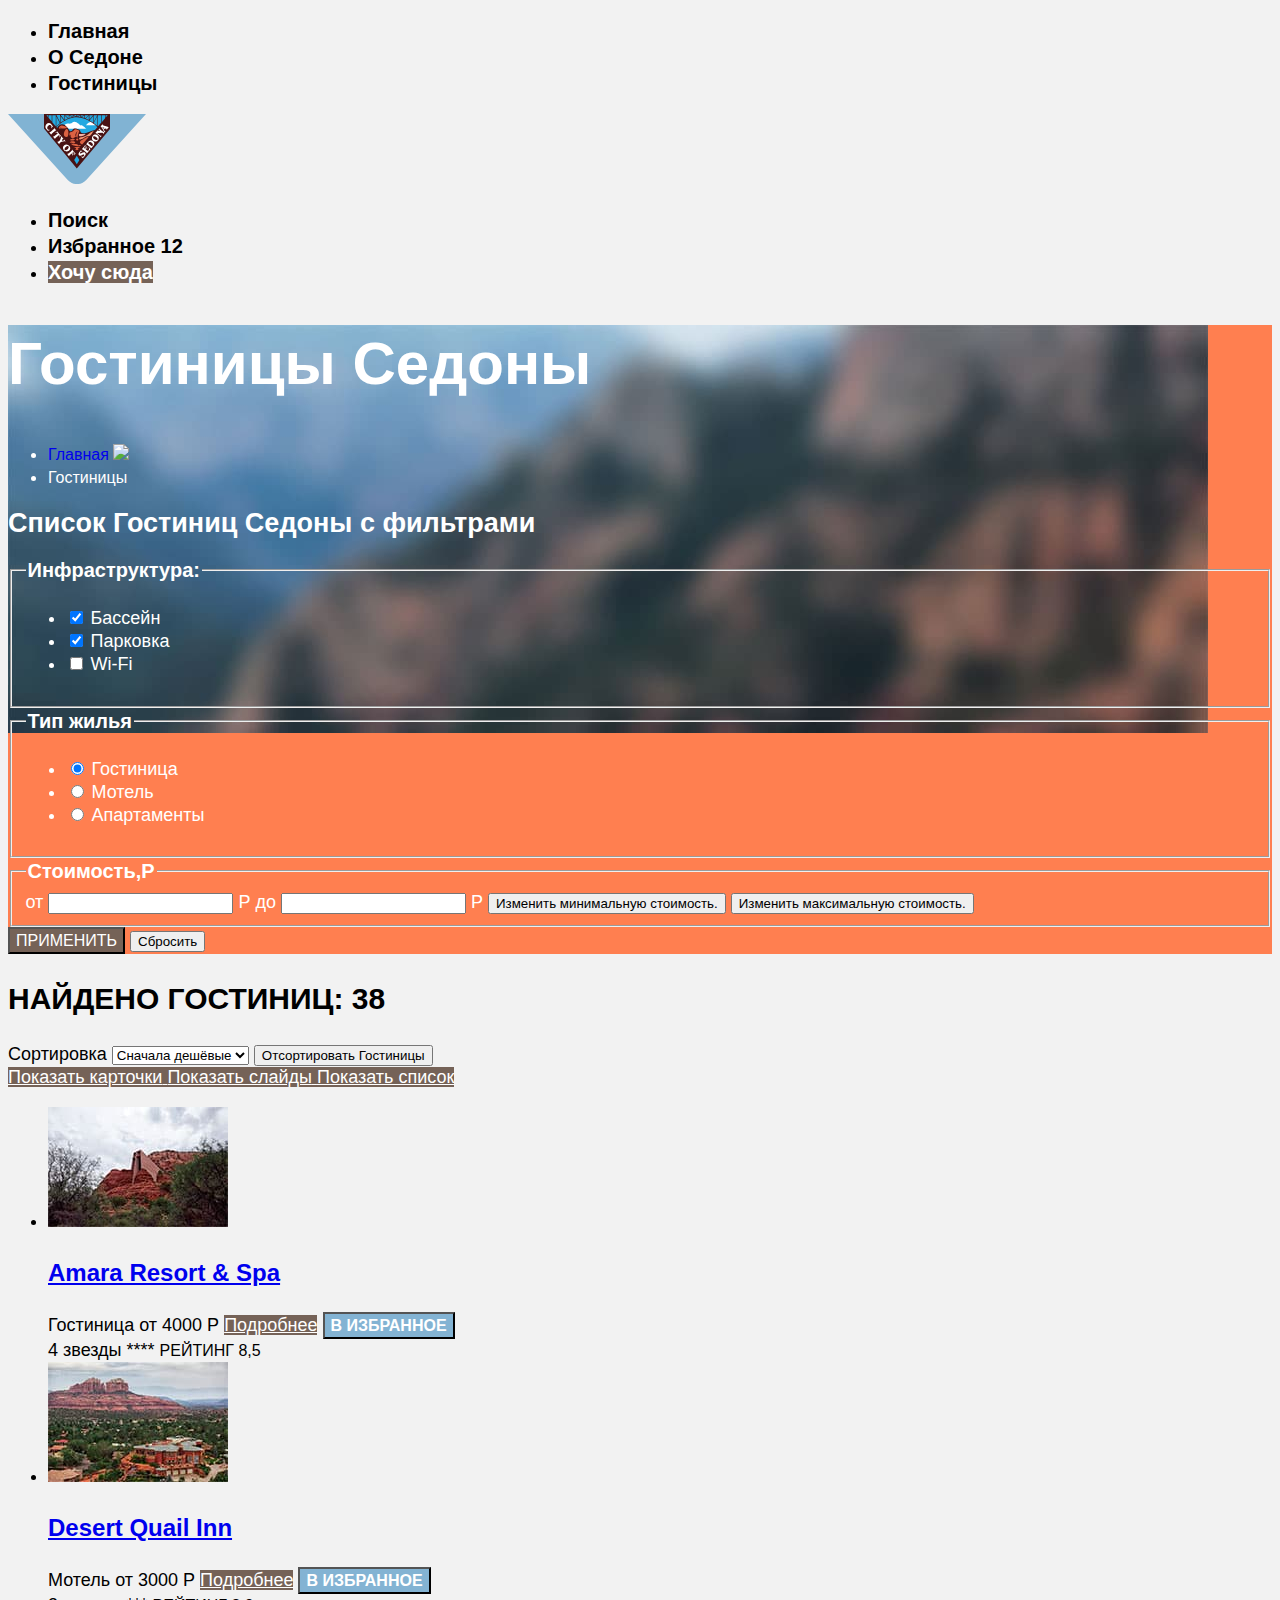
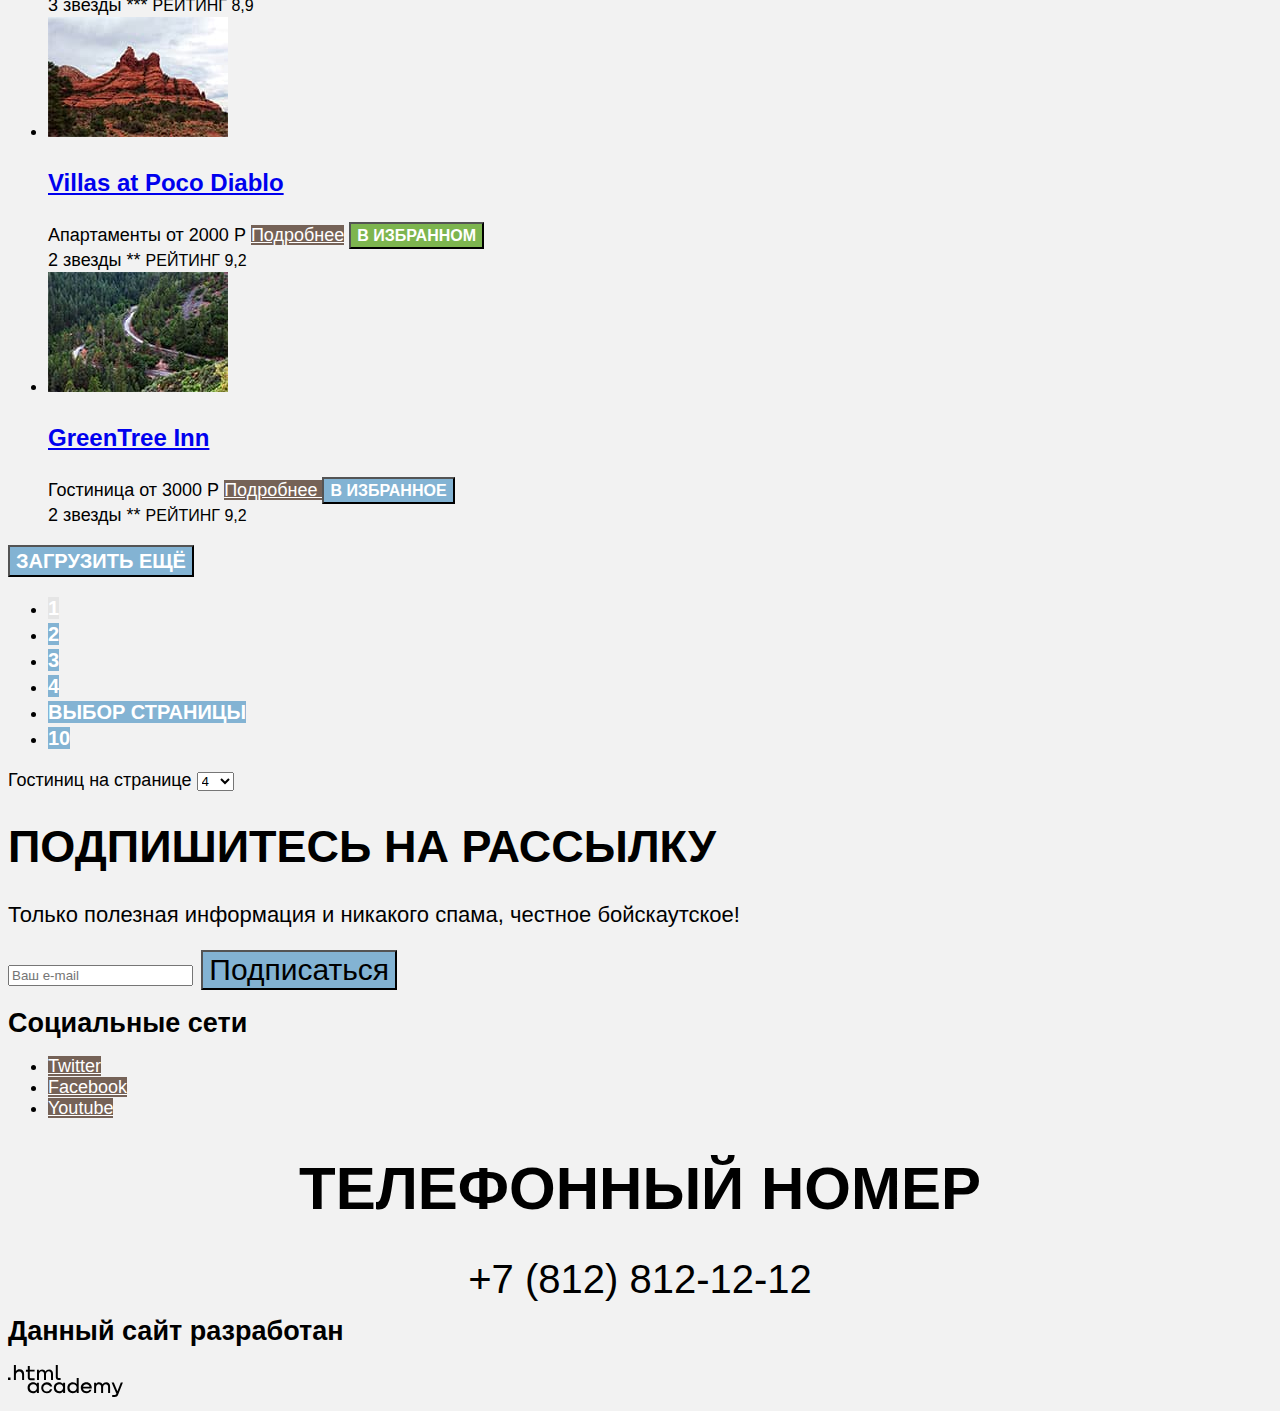
==== commit 7637e202: "сделал базовую стилизацию каталога" ====
--- a/catalog.html
+++ b/catalog.html
@@ -4,42 +4,43 @@
 <head>
     <meta charset="utf-8">
     <title>HTML Academy: Седона</title>
+    <link rel="stylesheet" href="styles/styles.css">
 </head>
 
 <body>
     <header class="page-header">
-        <nav class="navigation">
-          <ul class="navigation-list">
-            <li class="navigation-item">
-              <a class="link" href="#">Главная</a>
-            </li>
-            <li class="navigation-item">
-              <a class="link" href="#">О Седоне</a>
-            </li>
-            <li class="navigation-item">
-              <a class="link">Гостиницы</a>
-            </li>
-          </ul>
-          <a class="navigation-logo" href="index.html">
-            <img class="page-header-logo" alt="Логотип Седона" src="">
-          </a>
-          <ul class="navigation-list navigation-user">
-            <li class="navigation-item">
-              <a class="navigation-link" href="">
+      <nav class="navigation">
+        <ul class="navigation-list">
+          <li class="navigation-item">
+            <a class="navigation-link" href="index.html">Главная</a>
+          </li>
+          <li class="navigation-item">
+            <a class="navigation-link" href="#">О Седоне</a>
+          </li>
+          <li class="navigation-item">
+            <a class="navigation-link">Гостиницы</a>
+          </li>
+        </ul>
+        <a class="navigation-logo">
+          <img class="page-header-logo" alt="Логотип Седона" src="image/city-of-Sedona.svg" width="138" height="70">
+        </a>
+        <ul class="navigation-list navigation-user">
+          <li class="navigation-item">
+            <a class="navigation-link" href="">
               <span class="visually-hidden">Поиск</span>
-              </a>
-            </li>
-            <li class="navigation-item">
-              <a class="navigation-link" href="">
-                <span class="visually-hidden">Избранное</span>
-                <span class=count>12</span>
-              </a>
-            </li>
-            <li class="navigation-item">
-              <a class="navigation-link" href="">Хочу сюда</a>
-            </li>
-          </ul>
-        </nav>
+            </a>
+          </li>
+          <li class="navigation-item">
+            <a class="navigation-link" href="">
+              <span class="visually-hidden">Избранное</span>
+              <span class=count>12</span>
+            </a>
+          </li>
+          <li class="navigation-item">
+            <a class="navigation-link button" href="">Хочу сюда</a>
+          </li>
+        </ul>
+      </nav>
     </header>
 
     <main class="main-inner">
@@ -49,7 +50,7 @@
           <li class="breadcrumbs-item">
             <a class="breadcrumbs-link" href="index.html">
               <span class="visually-hidden">Главная<span>
-              <img class="home-logo" src="">
+              <img class="home-logo" src="index.html">
             </a>
           </li>
           <li class="breadcrumbs-item">
@@ -126,7 +127,7 @@
               <span class="visually-hidden">Изменить максимальную стоимость.</span>
             </button>
           </fieldset>
-          <input class="button" type="submit" value="Показать">  
+          <input class="button" type="submit" value="Применить">  
           <input class="button-reset" type="reset" value="Сбросить">                
         </form>
       </section>         
@@ -151,7 +152,7 @@
         <ul class="product-list">
           <li class="product-card">
             <a class="product-card-link" href="product.html">
-              <img class="product-card-image" src="" alt="hotel Amara Resort & Spa">
+              <img class="product-card-image" src="image/Amara Resort & Spa.jpg" alt="hotel Amara Resort & Spa" width="180" height="120">
             </a>
             <div class="product-card">
               <a class="product-card-link" href="product.html">
@@ -170,7 +171,7 @@
           </li>
           <li class="product-card">
             <a class="product-card-link" href="product.html">
-              <img class="product-card-image" src="" alt="motel Desert Quail Inn">
+              <img class="product-card-image" src="image/Desert Quail Inn.jpg" alt="motel Desert Quail Inn" width="180" height="120">
             </a>
             <div class="product-card">
             <a class="product-card-link" href="product.html">
@@ -189,7 +190,7 @@
           </li>
           <li class="product-card">
             <a class="product-card-link" href="product.html">
-              <img class="product-card-image" src="" alt="apartments Villas at Poco Diablo">
+              <img class="product-card-image" src="image/Villas at Poco Diablo.jpg" alt="apartments Villas at Poco Diablo" width="180" height="120">
             </a>
             <div class="product-card">
             <a class="product-card-link" href="product.html">
@@ -198,7 +199,7 @@
             <span class="product-card-type">Апартаменты</span>
             <span class="product-card-price">от 2000 <span class="rub">Р</span> </span>
             <a href="#" class="product-card-button button">Подробнее</a>
-            <button class="button-card" type="submit"> В избранное</button>
+            <button class="button-card-green" type="submit"> В избранном</button>
             </div>
             <div>
               <span class="visually-hidden"> 2 звезды</span>
@@ -208,7 +209,7 @@
           </li>
           <li class="product-card">
             <a class="product-card-link" href="product.html">
-              <img class="product-card-image" src="" alt="hotel GreenTree Inn">
+              <img class="product-card-image" src="image/GreenTree Inn.jpg" alt="hotel GreenTree Inn" width="180" height="120">
             </a>
             <div class="product-card">
             <a class="product-card-link" href="product.html">
@@ -293,7 +294,7 @@
     <section class="footer-developer">
       <h2 class="visually-hidden">Данный сайт разработан</h2>
       <a class="footer-developer-link" href="https://htmlacademy.ru/">
-        <img class="footer-developer-logo" src="">
+        <img class="footer-developer-logo" src="image/logo_htmlacademy.svg"  width="115" height="33" alt="Логотип HTML Academy">
       </a>
     </section>
   </footer>
--- a/styles/styles.css
+++ b/styles/styles.css
@@ -0,0 +1,223 @@
+@font-face {
+  font-family: "PT Sans";
+  font-style: normal;
+  font-weight: 400;
+
+  src: url("fonts/ptsans-400.woff2") format("woff2"),
+    url("fonts/PTSans-Regular.woff") format("woff");
+  font-display: swap;
+}
+@font-face {
+  font-family: "PT Sans";
+  font-style: normal;
+  font-weight: 700;
+
+  src: url("fonts/ptsans-700.woff2") format("woff2"),
+    url("fonts/PTSans-Bold.woff") format("woff");
+  font-display: swap;
+}
+body {
+  font-family: "PT Sans", sans-serif;
+  font-size: 18px;
+  line-height: 21px;
+  color: #000000;
+  background-color: #f2f2f2;
+}
+.button.navigation-link,
+.button {
+  background-color: #756257;
+  color: white;
+}
+.navigation-link {
+  color: black;
+  font-weight: bold;
+  font-size: 20px;
+  line-height: 26px;
+  text-align: center;
+  text-decoration: none;
+}
+.main-logo {
+  text-align: center;
+}
+.main-title {
+  font-weight: bold;
+  font-size: 30px;
+  line-height: 36px;
+}
+p {
+  font-weight: normal;
+  font-size: 22px;
+  line-height: 36px;
+}
+.first-advantage {
+  text-align: center;
+  font-weight: normal;
+  text-transform: uppercase;
+  font-size: 18px;
+  line-height: 21px;
+}
+.second-advantage {
+  text-align: center;
+  font-weight: normal;
+  text-transform: uppercase;
+  font-size: 18px;
+  line-height: 21px;
+}
+.advantages-title {
+  font-weight: bold;
+  font-size: 24px;
+  line-height: 28px;
+}
+.advantages-description {
+  text-transform: none;
+}
+.first-advantage-components {
+  text-align: center;
+}
+.components-item-title {
+  font-weight: bold;
+  font-size: 24px;
+  line-height: 28px;
+  text-transform: uppercase;
+}
+.advantage-list {
+  text-align: center;
+  text-align: center;
+  font-weight: normal;
+  text-transform: uppercase;
+  font-size: 18px;
+  line-height: 21px;
+}
+.search {
+  font-weight: bold;
+  font-size: 30px;
+  line-height: 36px;
+  text-transform: uppercase;
+}
+.search-description {
+  font-weight: normal;
+  font-size: 22px;
+  line-height: 26px;
+  text-transform: none;
+}
+.button-search {
+  font-size: 30px;
+}
+.mailing {
+  font-weight: bold;
+  font-size: 30px;
+  line-height: 36px;
+  text-transform: uppercase;
+}
+.mailing-description {
+  font-weight: normal;
+  font-size: 22px;
+  line-height: 26px;
+  text-transform: none;
+}
+.button-email {
+  font-size: 30px;
+  background-color: #83b3d3;
+}
+span.footer-tel,
+.footer-tel {
+  font-size: 40px;
+  line-height: 40px;
+  text-align: center;
+  text-transform: uppercase;
+}
+.main-inner {
+  font-weight: normal;
+  font-size: 18px;
+  line-height: 23px;
+}
+.catalog-filters {
+  color: #ffffff;
+  background-image: url(../image/catalog-background.jpg);
+  background-repeat: no-repeat;
+  background-color: coral;
+}
+.inner-title {
+  font-weight: bold;
+  font-size: 60px;
+  line-height: 78px;
+}
+.breadcrumbs-link {
+  font-size: 16px;
+  line-height: 21px;
+  text-decoration: none;
+}
+.catalog-filter-title {
+  font-weight: bold;
+  font-size: 20px;
+  line-height: 26px;
+}
+input.button {
+  font-size: 16px;
+  line-height: 21px;
+  text-align: center;
+  text-transform: uppercase;
+}
+.result-search {
+  font-weight: bold;
+  font-size: 30px;
+  line-height: 39px;
+  text-transform: uppercase;
+}
+.product-card-title {
+  font-weight: bold;
+  font-size: 24px;
+  line-height: 31px;
+}
+.rating {
+  font-size: 16px;
+  line-height: 21px;
+  text-align: center;
+  text-transform: uppercase;
+}
+.button-card {
+  font-weight: bold;
+  font-size: 16px;
+  line-height: 21px;
+  text-align: center;
+  text-transform: uppercase;
+  color: white;
+  background-color: #83b3d3;
+}
+.button-card-green {
+  font-weight: bold;
+  font-size: 16px;
+  line-height: 21px;
+  text-align: center;
+  text-transform: uppercase;
+  color: white;
+  background-color: #7db54f;
+}
+.pagination-show-more {
+  font-weight: bold;
+  font-size: 20px;
+  line-height: 26px;
+  text-align: center;
+  text-transform: uppercase;
+  background-color: #83b3d3;
+}
+.pagination-link {
+  font-weight: bold;
+  font-size: 20px;
+  line-height: 26px;
+  text-align: center;
+  text-transform: uppercase;
+  text-decoration: none;
+  background-color: #83b3d3;
+  color: white;
+}
+.pagination-current {
+  font-weight: bold;
+  font-size: 20px;
+  line-height: 26px;
+  text-align: center;
+  text-transform: uppercase;
+  text-decoration: none;
+  background-color: #e5e5e5;
+  color: white;
+}
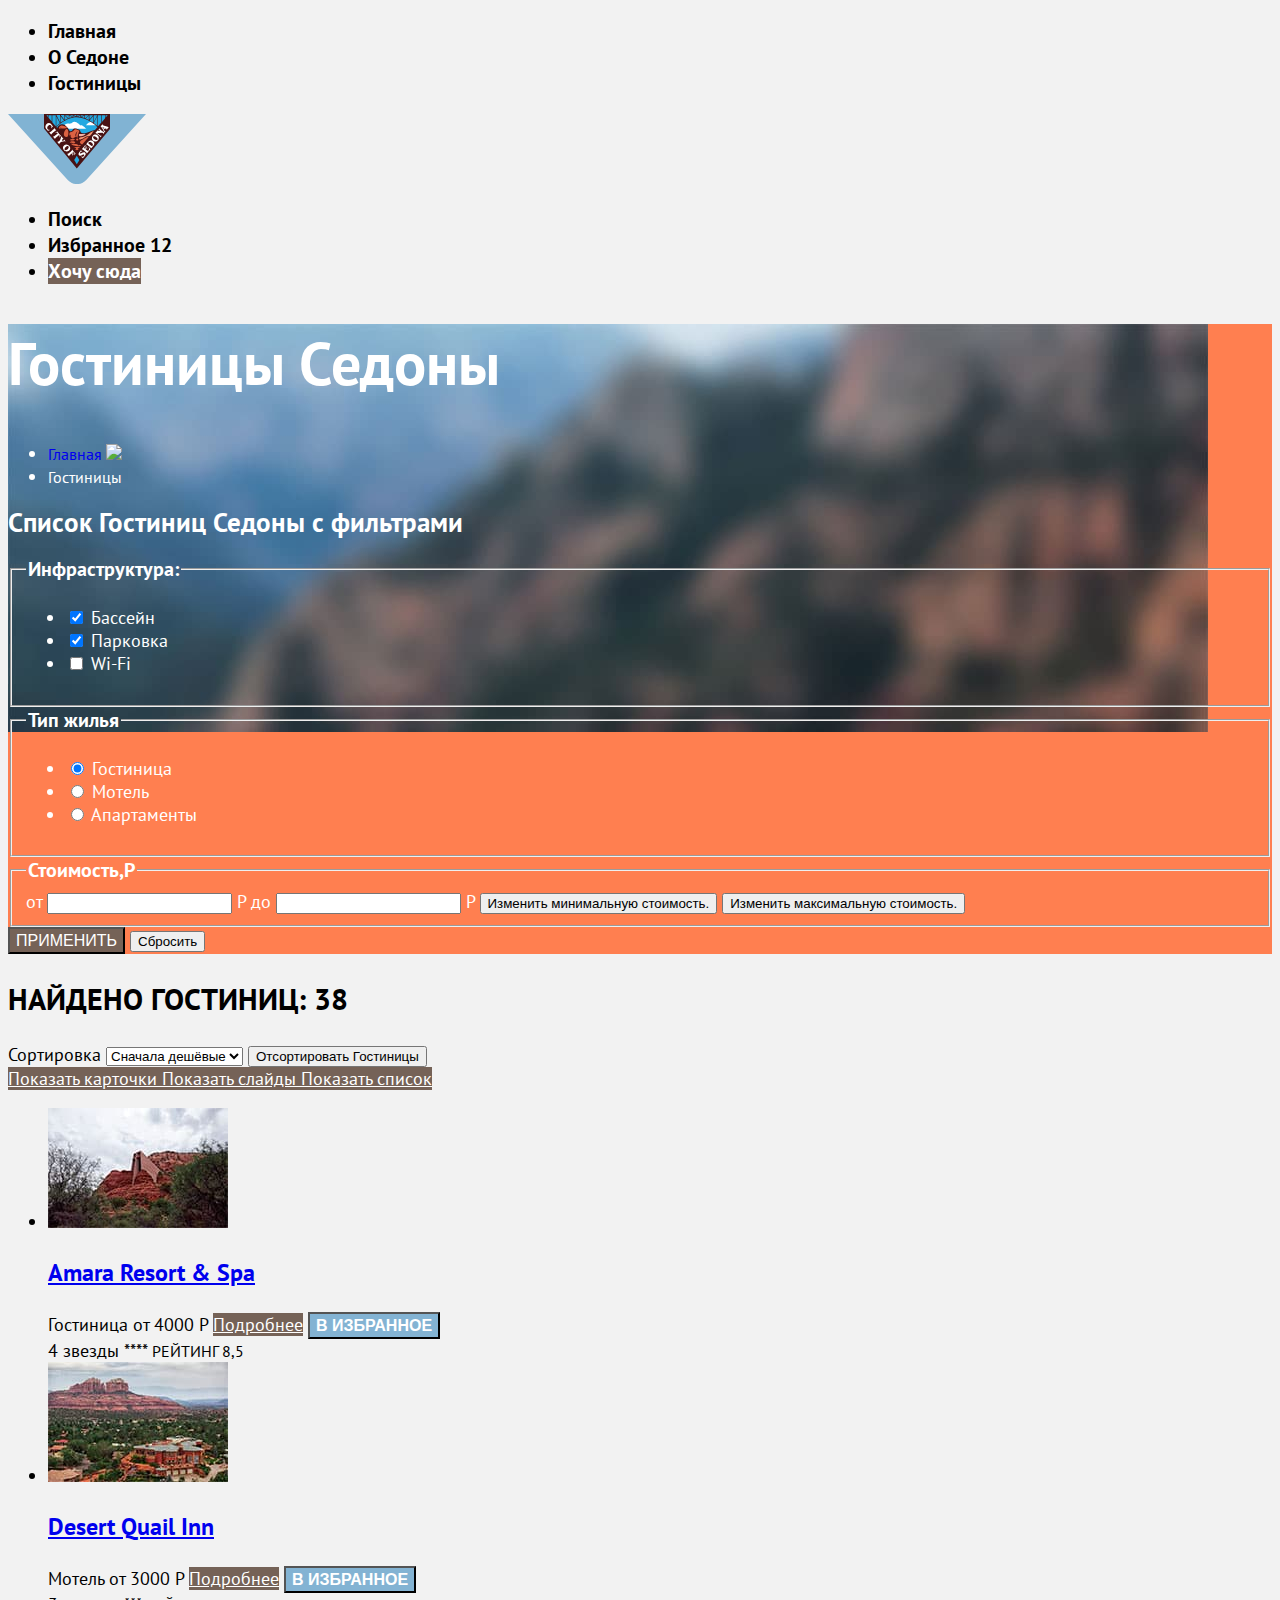
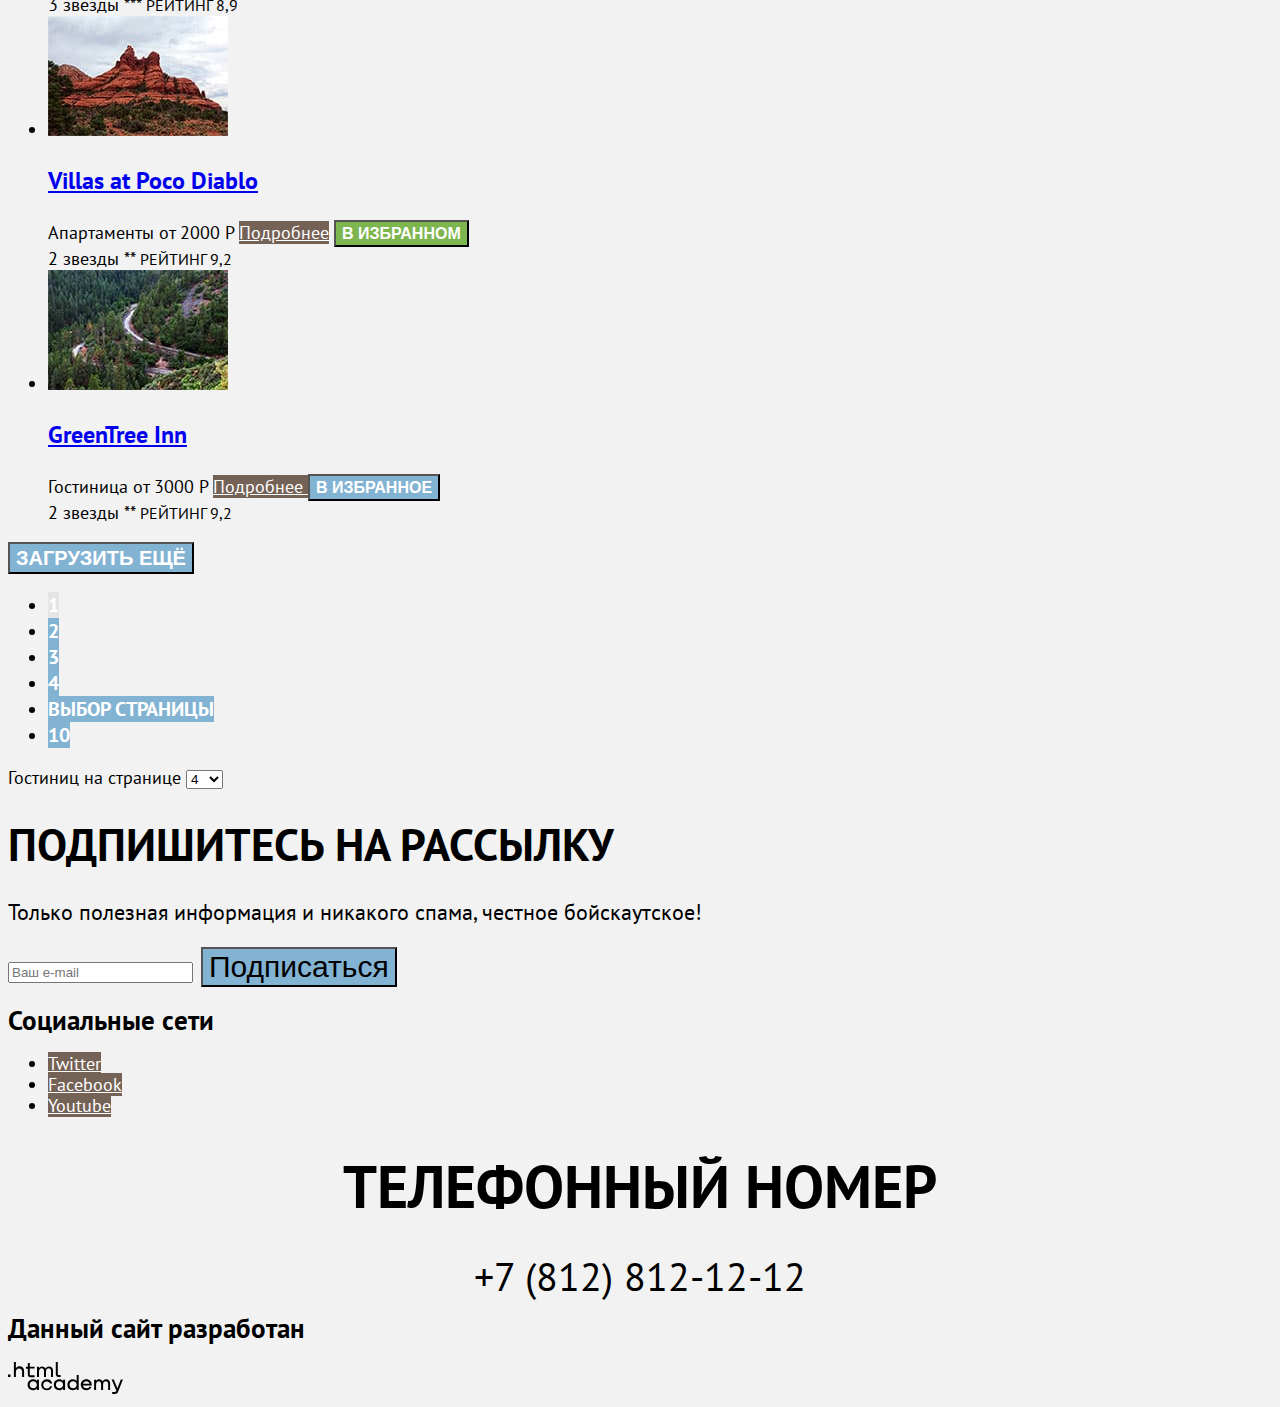
==== commit 67072706: "внес правки" ====
--- a/catalog.html
+++ b/catalog.html
@@ -152,7 +152,7 @@
         <ul class="product-list">
           <li class="product-card">
             <a class="product-card-link" href="product.html">
-              <img class="product-card-image" src="image/Amara Resort & Spa.jpg" alt="hotel Amara Resort & Spa" width="180" height="120">
+              <img class="product-card-image" src="image/Amara-Resort-&-Spa.jpg" alt="hotel Amara Resort & Spa" width="180" height="120">
             </a>
             <div class="product-card">
               <a class="product-card-link" href="product.html">
@@ -171,7 +171,7 @@
           </li>
           <li class="product-card">
             <a class="product-card-link" href="product.html">
-              <img class="product-card-image" src="image/Desert Quail Inn.jpg" alt="motel Desert Quail Inn" width="180" height="120">
+              <img class="product-card-image" src="image/Desert-Quail-Inn.jpg" alt="motel Desert Quail Inn" width="180" height="120">
             </a>
             <div class="product-card">
             <a class="product-card-link" href="product.html">
@@ -190,7 +190,7 @@
           </li>
           <li class="product-card">
             <a class="product-card-link" href="product.html">
-              <img class="product-card-image" src="image/Villas at Poco Diablo.jpg" alt="apartments Villas at Poco Diablo" width="180" height="120">
+              <img class="product-card-image" src="image/Villas-at-Poco-Diablo.jpg" alt="apartments Villas at Poco Diablo" width="180" height="120">
             </a>
             <div class="product-card">
             <a class="product-card-link" href="product.html">
@@ -209,7 +209,7 @@
           </li>
           <li class="product-card">
             <a class="product-card-link" href="product.html">
-              <img class="product-card-image" src="image/GreenTree Inn.jpg" alt="hotel GreenTree Inn" width="180" height="120">
+              <img class="product-card-image" src="image/GreenTree-Inn.jpg" alt="hotel GreenTree Inn" width="180" height="120">
             </a>
             <div class="product-card">
             <a class="product-card-link" href="product.html">
--- a/styles/styles.css
+++ b/styles/styles.css
@@ -3,8 +3,8 @@
   font-style: normal;
   font-weight: 400;
 
-  src: url("fonts/ptsans-400.woff2") format("woff2"),
-    url("fonts/PTSans-Regular.woff") format("woff");
+  src: url("../fonts/ptsans-400.woff2") format("woff2"),
+    url("../fonts/PTSans-Regular.woff") format("woff");
   font-display: swap;
 }
 @font-face {
@@ -12,8 +12,8 @@
   font-style: normal;
   font-weight: 700;
 
-  src: url("fonts/ptsans-700.woff2") format("woff2"),
-    url("fonts/PTSans-Bold.woff") format("woff");
+  src: url("../fonts/ptsans-700.woff2") format("woff2"),
+    url("../fonts/PTSans-Bold.woff") format("woff");
   font-display: swap;
 }
 body {
